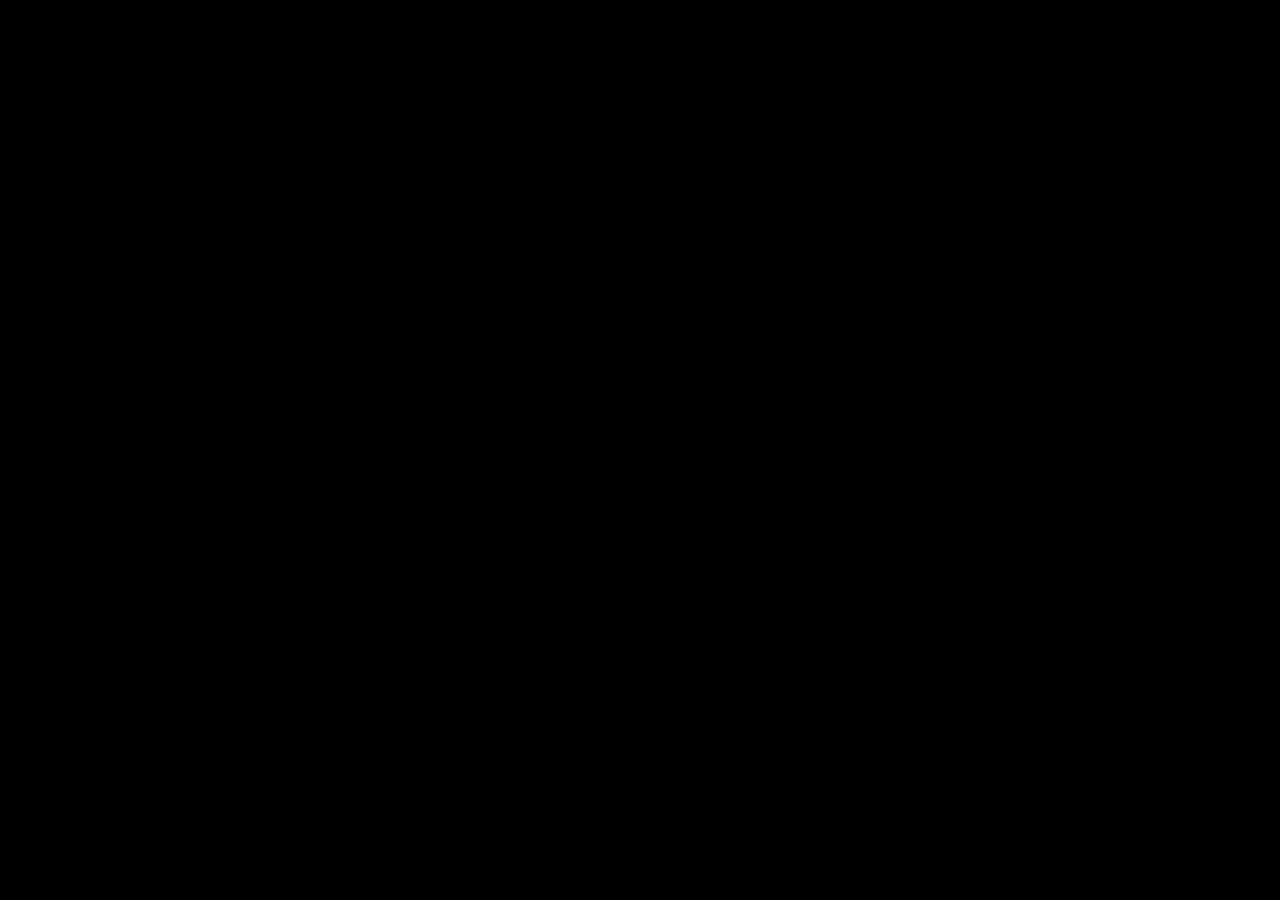
==== index.html @ ce614ec7 "Update index.html" ====
<!DOCTYPE html>
<head>
<link rel="stylesheet" type="text/css" href="css/stylesheet.css">
<link rel="stylesheet" href="http://libs.cartocdn.com/cartodb.js/v3/3.11/themes/css/cartodb.css" />
<link rel="stylesheet" href="css/l.geosearch.mod.css" />

</head>

<body>

<!--create map div and basemap toggle overlay-->
<div id="map"></div>

<!--edit, remove, or add basemap selector in list-->
    <div id="layer_selector" class="cartodb-infobox">
      <ul>
          
        <li id="streets" class="streets">Streets</li>
        <li id="sat" class="sat">Satellite</li>
      </ul>

    </div>
<!--run dependencies in this order. cartodb (includes leaflet) and leaflet geosearch plugin by Smeijer-->
<!--https://github.com/smeijer/L.GeoSearch-->
    <script src="http://libs.cartocdn.com/cartodb.js/v3/3.11/cartodb.js"></script>
          <script src="js/l.control.geosearch.mod.js">  </script>
      <script src="js/l.geosearch.provider.google.js">  </script>
      <script src="http://netdna.bootstrapcdn.com/twitter-bootstrap/2.3.1/js/bootstrap.min.js"></script>

<script>

// run this packaged function upon loading window with iframe
window.onload = function initialize() {

//define a "reference layer" with only road and building laybels to lay on top of our map
//created using Mapbox Studio for Mac. Radical map styling application for often necessary fixes when mapping this much data with cartodb (in this example, street labels in the cartodb editor basemap were often hidden behind our data at various zoom levels. Fixing this with a labels layer also allowed greater control of filtering said labels. The basemap used in the cartodb editor only has bodies of land and water styled. 
    
//in later edits, the reference layer came to include low-opacity road geometries. This was done mainly because of all major roads being tucked under our data (e.g the zoning data for EWR hid the New Jersey Turnpike)
var reference = L.tileLayer('http://a.tiles.mapbox.com/v3/nzlur.33ed1f4a/{z}/{x}/{y}.png', {zIndex: 150});

//define a function to trigger cartodb infowindow with geosearch results
//this function requires the latlng coordinates of our geosearch results and the cartodb_id of the cartodb data to pop up
function openInfowindow(layer, latlng, cartodb_id) {
        layer.trigger('featureClick', null, latlng, null, { cartodb_id: cartodb_id }, 0);
      };
 

// get the viz.json url from the CartoDB Editor
       
//createVis or createLayer
//createVis was favored for this project to allow fuller control of the data in the editor and to avoid hardcoding added functionalities and overlays (e.g. the layer selector can be added, removed, or edited directly by the //client in the editor, avoiding the need for getSublayer() and the risks associated with layer re-ordering
cartodb.createVis('map', 'http://nzlur.cartodb.com/api/v2/viz/00f582aa-824c-11e4-886f-0e018d66dc29/viz.json', {
    
//set options for visualization
    scrollwheel: false,
    tiles_loader: true,
    cartodb_logo: false,
    zoom: 13
  })

  .done(function (vis, layers, layer) {
    

//get native leaflet map to add overlays and layers (createVis does not return a leaflet object)
var map = vis.getNativeMap();
    
//this is the basemap added in the cartodb editor. By defining it here we can later change the url (and thus the basemap) in the toggle button
var basemap = layers[0];
//console.log(basemap);

//for development purposes the cartodb data was logged to test on-the-fly styling 4 sublayers in layers[1]
var zoningmap = layers[1];
//example of how to define a sublayer for further use (careful to monitor or not to change the order of layers in the editor)
var redev = layers[1].getSubLayer(2);
console.log(redev);

//finally, we add the reference layer
//the zIndex, or position of the layer, is set to 150 in our earlier code. This layer will remain on top unless that position is changed in the source code.
map.addLayer(reference);

//opening cartodb infowindows
    
//when the map is on, we are listening for the geosearch_showlocation event triggered by the geosearch (in other words, when the geosearch returns a new location, we want to know what the coordinates of that location are)
map.on("geosearch_showlocation", function(data) {
    
//console.log(data.Location.Y, data.Location.X);
               var lat = (data.Location.Y);
                var lng = (data.Location.X);

//now that the location is known, we need the cartodb_id for our infowindow popup function to work
function getCartdb_id(latlng) {
//when the geosearch pans the map to the new location, we query our cartodb zoning table for the cartodb_id of the data at that location (in other words, when the marker falls we would like to know what polygon geometry it falls on, or intersects with
//this requires postgis, which we we can use in our url sql query and which would look like this otherwise
//                      
//                  SELECT cartodb_id FROM zoning 
//                  where ST_intersects(the_geom, cdb_latlng(lat,lng))

//documentation for ST_Intersects: http://postgis.net/docs/ST_Intersects.html

//improve statement to find NEAREST data to lat + lng, this is to avoid  popups not opening when marker falls on street

         $.getJSON("http://nzlur.cartodb.com/api/v2/sql?q=SELECT%20cartodb_id%20FROM%20zoning%20where%20ST_intersects(the_geom,%20cdb_latlng("+lat+","+lng+"))", function(data) {

//the results of our query should return a single-row json, test with url query or in cartodb editor
             
// we assign a variable to all items in that row (columns in cartodb editor)
 var items = data.rows[0];
               
// get that cartodb_id, man!
var cartodb_id = items.cartodb_id;

//pan the map to the coordinates of our geosearch result and zoom in to point
map.setView([lat, lng], 17, false);

//open the infowindow for the data found at that location, what up 920 broad street
openInfowindow(zoningmap, [lat, lng], cartodb_id);
  });
        };
               getCartdb_id();
          });
    
//OVERLAYS
    
//add leaflet geosearch plugin here
//documentation: 
    
//SMEIJER PLUGIN GIThttps://github.com/smeijer/L.GeoSearch
//GOOGLE GEOCODING API https://developers.google.com/maps/documentation/geocoding/
      new L.Control.GeoSearch({
           provider: new L.GeoSearch.Provider.Google({
               
               //...The types[] array in the result indicates the address type. Examples of address types include a street address, a country, or a political entity. There is also a types[] array in the address_components[], indicating the type of each part of the address. Examples include street number or country. (Below is a full list of types.) Addresses may have multiple types. The types may be considered 'tags'. For example, many cities are tagged with the political and the locality type.//

//we can thus restrict the geosearch to location results in the locality that is Newark (note: this could be trickier with a more commmon place name)

//               componentRestrictions: {"administrativeArea":"NJ", "locality":"Newark"}
               componentRestrictions: {"locality":"Newark"}

           }),
           position: 'topcenter'
       }).addTo(map);
    
//define behaviour for basemap selector
//"selected style of basemap is chosen according to the id of the list items, namely satellite and streets"
selectedStyle = $('li.selected').attr('id');

//create and overlay the selector
//hover styles and background images in css/stylesheet.css
createSelector(map);


    
      function createSelector(layers) {
        var $options = $('#layer_selector li');
        $options.click(function(e) {
// get the area of the selected layer
          var $li = $(e.target);
          var id = $li.attr('id');
          if(id == 'sat' ){
// change the basemap url in the layer[0] to toggle to sat img
            // MUST APPLY SELECTED STYLE TO "SATTELITE BUTTON", push style in click event?
console.log("satellite layer selected");
var changetoSat = basemap.setUrl('http://server.arcgisonline.com/ArcGIS/rest/services/World_Imagery/MapServer/tile/{z}/{y}/{x}')
selectedStyle = id;
          };         
            if(id == 'streets' ){
//change the basemap url in the layer[0] to toggle back to the basemap from cartodb editor
console.log("streets layer selected");
var changetoStreets = basemap.setUrl("http://a.tiles.mapbox.com/v4/nzlur.kgh9n3dp/{z}/{x}/{y}.png?access_token=pk.eyJ1IjoibnpsdXIiLCJhIjoiUFh0MzlIWSJ9.1mVHwMcRhliArgC-uE9S1w");
selectedStyle = id;
          }
            
        });
      }
    
});
}
</script>
    </body>
---- css/stylesheet.css ----
html, body {width:100%; height:100%; padding: 0; margin: 0;}
      #map {width: 100%; /*height:100%;*/ position: absolute; top: 0px; bottom: 0px; background: black; z-index:99;}
       .leaflet-top .leaflet-control {
margin-top: 14px;
/*margin-left: 400px;*/
              margin-left: auto;
    margin-right: auto;
    width: 100%;
}
           #layer_selector {
        position: absolute;
        bottom: 30px;
        left: 20px;
        padding: 0;
      }
 
      #layer_selector ul {
        padding: 0; margin: 0;
        list-style-type: none;
          text-align: center;
      }
 
      #layer_selector li {
    border: 2px solid #999;
          padding: 10px 20px;
          font-family: "Helvetica", Arial;
        font-size: 18px;
          font-weight: bold;
        color: #444;
        cursor: auto;
                 text-shadow: 2px 2px 30px #fff;

      }
         #layer_selector li.sat {
/*        padding: 15px 30px;*/

        cursor: auto;
        background-image: url("http://jossphilippe.webfactional.com/NPO_map/images/satellite.png");
      }
              #layer_selector li.streets {
/*        padding: 15px 30px;*/

        cursor: auto;
        background-image: url("http://jossphilippe.webfactional.com/NPO_map/images/streets.png");
      }
 
 
      #layer_selector li:hover {
    border: 2px solid #444;
          cursor: pointer;
      }
 
      #layer_selector li.selected {
        background-color: #EEE;
      }
      div.cartodb-popup div.cartodb-popup-content 
      {max-height:none | inherit}
---- css/l.geosearch.mod.css ----
/*modified for positioning within a geoportal*/

.leaflet-center {
/*
    width: 200px;
    
*/
	width: 30%;
	margin-left: 35%;
	margin-right: 35%;
	position: absolute;
}
.leaflet-control-geosearch, .leaflet-control-geosearch ul {
	top:5px;
	border-radius: 7px;
	background: none repeat scroll 0 0 rgba(0, 0, 0, 0.25);
	margin: 0 0 0 0;
	padding: 5px;
	width: 100%;
	height: auto;
}
.leaflet-control-geosearch-msg ul {
	list-style: none;
	display: none;
	height: auto;
	background: none;
	padding: 0;
}
.leaflet-control-geosearch ul li {
	background: none repeat scroll 0 0 rgba(255, 255, 255, 0.9);
    border-radius: 4px;
    margin: 2px 0;
    padding: 4px;
    font: 12px;
    text-indent: 4px;
}
.leaflet-container .leaflet-control-geosearch input {
	width: 100%;
	height: 32px;
	padding: 0;
	text-indent: 8px;
	background: rgba(255, 255, 255, 0.9);			
	border-radius: 4px;
	border: none;
}
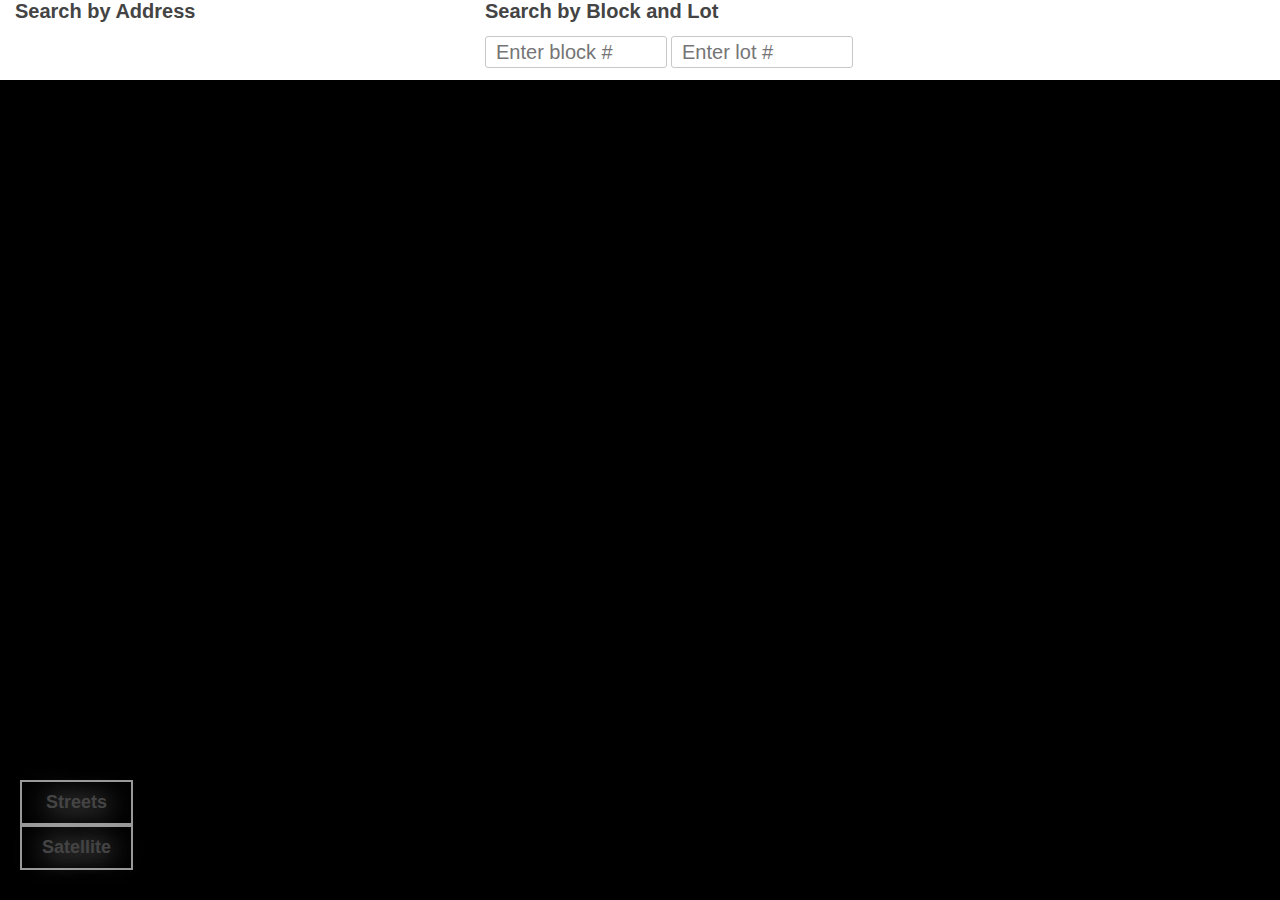
==== commit 858b9005: "Update index.html" ====
--- a/index.html
+++ b/index.html
@@ -1,179 +1,318 @@
-<!DOCTYPE html>
+<!doctype html>
+<html lang="en-US">
 <head>
-<link rel="stylesheet" type="text/css" href="css/stylesheet.css">
+<meta http-equiv="Content-Type" content="text/html;charset=utf-8">
+<title>Input Autocomplete Suggestions Demo</title>
+
+<link rel="stylesheet" href="css/jquery-ui.css"></link>
+
 <link rel="stylesheet" href="http://libs.cartocdn.com/cartodb.js/v3/3.11/themes/css/cartodb.css" />
-<link rel="stylesheet" href="css/l.geosearch.mod.css" />
+
+<!--<link rel="stylesheet" type="text/css" media="all" href="css/stylesheet_test.css">-->
+
+<script src="http://libs.cartocdn.com/cartodb.js/v3/3.11/cartodb.js"></script>  
+<script src="js/l.control.geosearch.mod.js">  </script>
+<script src="js/l.geosearch.provider.google.js">  </script>
+
+<script type="text/javascript" src="src/jquery-ui.js"></script>
+<script type="text/javascript" src="js/autocomplete_rebuild.js"></script>
+
+<style type='text/css'>
+    
+ html, body {width:100%; height:100%; padding: 0; margin: 0;}
+    
+    
+    #wrapper{
+        width:100%;
+        height: 100%;
+        position: absolute;
+/*border:1px solid #ccc;*/
+    }
+      #map {width: 100%; height:100%; position: inherit; top: 0px; bottom: 0px; background: black;}
+
+
+#top-nav{
+background:#fff;
+position: absolute;
+height: 80px;
+width: 100%;
+overflow: hidden;
+}
+
+ul.searchbars {
+list-style:none;
+padding-left: 0px;
+
+padding:10;
+height:100%;
+/*      max-width: 765px;  for  below IE7 use `width: 660px;` */
+    margin: 0 auto;
+    background-color: #fff;
+}
+li.searchbar-items {
+width: 440px;
+padding: 0px 15px;
+float:left;
+height:100%;
+/*border-right:1px solid #ccc;*/
+/*    border-right:1px solid #ccc;*/
+
+}
+/*
+li + li {
+
+}
+*/
+
+h1 {
+margin-top:0px;
+font-family: 'Helvetica Neue', Helvetica, Arial, sans-serif;
+font-size: 20px;
+/*line-height: 1.5em;*/
+/*letter-spacing: -0.05em;*/
+/*margin-bottom: 15px;*/
+/*padding: .1em 0;*/
+color: #444;
+position: relative;
+overflow: hidden;
+white-space: nowrap;
+text-align: left;
+}
+
+h1 > span {
+display: inline-block;
+vertical-align: middle;
+white-space: normal;
+}
+
+div.cartodb-zoom{
+margin-top: 100px;
+}
+div.cartodb-layer-selector-box{
+margin-top: 100px;
+}
+
+div.left{
+float: left;
+}
+#geosearch-wrapper{
+height: 40px;
+margin-bottom: 15px;
+}
+
+
+
+.table {
+/*display: table;    Allow the centering to work */
+margin: 0 auto;
+}
+
+
+
+ul#blocks-lots {
+min-width: 100%;
+list-style: none;
+padding-left: 0px;
+}
+
+ul#blocks-lots li {
+display: inline;
+}
+input.biginput { 
+width:160px;
+height: 30px;
+  padding: 0 10px 0 10px;
+background-color: #fff;
+border: 1px solid #c8c8c8;
+border-radius: 3px;
+color: #aeaeae;
+font-weight:normal;
+font-size: 20px;
+-webkit-transition: all 0.2s linear;
+-moz-transition: all 0.2s linear;
+transition: all 0.2s linear;
+}
+input.biginput:focus {
+color: #858585;
+}
+
+           #layer_selector {
+        position: absolute;
+        bottom: 30px;
+        left: 20px;
+        padding: 0;
+               z-index: 500;
+      }
+ 
+      #layer_selector ul {
+        padding: 0; margin: 0;
+        list-style-type: none;
+          text-align: center;
+      }
+ 
+      #layer_selector li {
+    border: 2px solid #999;
+          padding: 10px 20px;
+          font-family: "Helvetica", Arial;
+        font-size: 18px;
+          font-weight: bold;
+        color: #444;
+        cursor: auto;
+                 text-shadow: 2px 2px 30px #fff;
+
+      }
+         #layer_selector li.sat {
+/*        padding: 15px 30px;*/
+
+        cursor: auto;
+        background-image: url("http://jossphilippe.webfactional.com/NPO_map/images/satellite.png");
+      }
+              #layer_selector li.streets {
+/*        padding: 15px 30px;*/
+
+        cursor: auto;
+        background-image: url("http://jossphilippe.webfactional.com/NPO_map/images/streets.png");
+      }
+ 
+ 
+      #layer_selector li:hover {
+    border: 2px solid #444;
+          cursor: pointer;
+      }
+ 
+      #layer_selector li.selected {
+        background-color: #EEE;
+      }
+      div.cartodb-popup div.cartodb-popup-content 
+      {max-height:none | inherit;}
+
+div.cartodb-infowindow{
+z-index: 1000;}
+    
+    
+span.button-text{
+padding: 4px; display:inline-block; vertical-align:middle;
+}
+    
+    .leaflet-left .leaflet-control {
+   margin-left: 0px; 
+}
+.leaflet-top .leaflet-control {
+   margin-top: 0px; 
+}
+div.leaflet-control-geosearch {
+  width: 436px;
+  left: 16px;
+  top: 38px;
+}
+
+
+#leaflet-control-geosearch-qry{
+width:244px;
+height: 30px;
+padding: 0 10px 0 10px;
+background-color: #fff;
+border: 1px solid #c8c8c8;
+border-radius: 3px;
+color: #aeaeae;
+font-weight:normal;
+font-size: 20px;
+-webkit-transition: all 0.2s linear;
+-moz-transition: all 0.2s linear;
+transition: all 0.2s linear;
+    margin-right:5px;
+}
+
+    button.btn{
+        height: 30px;
+padding: 0 10px 0 10px;
+background-color: #fff;
+border: 1px solid #c8c8c8;
+border-radius: 3px;
+color: #aeaeae;
+font-weight:normal;
+font-size: 20px;
+-webkit-transition: all 0.2s linear;
+-moz-transition: all 0.2s linear;
+transition: all 0.2s linear;
+margin-left: 10px;
+    }
+
+</style>
 
 </head>
 
 <body>
-
-<!--create map div and basemap toggle overlay-->
-<div id="map"></div>
-
-<!--edit, remove, or add basemap selector in list-->
-    <div id="layer_selector" class="cartodb-infobox">
-      <ul>
-          
-        <li id="streets" class="streets">Streets</li>
-        <li id="sat" class="sat">Satellite</li>
-      </ul>
-
-    </div>
-<!--run dependencies in this order. cartodb (includes leaflet) and leaflet geosearch plugin by Smeijer-->
-<!--https://github.com/smeijer/L.GeoSearch-->
-    <script src="http://libs.cartocdn.com/cartodb.js/v3/3.11/cartodb.js"></script>
-          <script src="js/l.control.geosearch.mod.js">  </script>
-      <script src="js/l.geosearch.provider.google.js">  </script>
-      <script src="http://netdna.bootstrapcdn.com/twitter-bootstrap/2.3.1/js/bootstrap.min.js"></script>
-
-<script>
-
-// run this packaged function upon loading window with iframe
-window.onload = function initialize() {
-
-//define a "reference layer" with only road and building laybels to lay on top of our map
-//created using Mapbox Studio for Mac. Radical map styling application for often necessary fixes when mapping this much data with cartodb (in this example, street labels in the cartodb editor basemap were often hidden behind our data at various zoom levels. Fixing this with a labels layer also allowed greater control of filtering said labels. The basemap used in the cartodb editor only has bodies of land and water styled. 
-    
-//in later edits, the reference layer came to include low-opacity road geometries. This was done mainly because of all major roads being tucked under our data (e.g the zoning data for EWR hid the New Jersey Turnpike)
-var reference = L.tileLayer('http://a.tiles.mapbox.com/v3/nzlur.33ed1f4a/{z}/{x}/{y}.png', {zIndex: 150});
-
-//define a function to trigger cartodb infowindow with geosearch results
-//this function requires the latlng coordinates of our geosearch results and the cartodb_id of the cartodb data to pop up
-function openInfowindow(layer, latlng, cartodb_id) {
-        layer.trigger('featureClick', null, latlng, null, { cartodb_id: cartodb_id }, 0);
-      };
- 
-
-// get the viz.json url from the CartoDB Editor
-       
-//createVis or createLayer
-//createVis was favored for this project to allow fuller control of the data in the editor and to avoid hardcoding added functionalities and overlays (e.g. the layer selector can be added, removed, or edited directly by the //client in the editor, avoiding the need for getSublayer() and the risks associated with layer re-ordering
-cartodb.createVis('map', 'http://nzlur.cartodb.com/api/v2/viz/00f582aa-824c-11e4-886f-0e018d66dc29/viz.json', {
-    
-//set options for visualization
-    scrollwheel: false,
-    tiles_loader: true,
-    cartodb_logo: false,
-    zoom: 13
-  })
-
-  .done(function (vis, layers, layer) {
-    
-
-//get native leaflet map to add overlays and layers (createVis does not return a leaflet object)
-var map = vis.getNativeMap();
-    
-//this is the basemap added in the cartodb editor. By defining it here we can later change the url (and thus the basemap) in the toggle button
-var basemap = layers[0];
-//console.log(basemap);
-
-//for development purposes the cartodb data was logged to test on-the-fly styling 4 sublayers in layers[1]
-var zoningmap = layers[1];
-//example of how to define a sublayer for further use (careful to monitor or not to change the order of layers in the editor)
-var redev = layers[1].getSubLayer(2);
-console.log(redev);
-
-//finally, we add the reference layer
-//the zIndex, or position of the layer, is set to 150 in our earlier code. This layer will remain on top unless that position is changed in the source code.
-map.addLayer(reference);
-
-//opening cartodb infowindows
-    
-//when the map is on, we are listening for the geosearch_showlocation event triggered by the geosearch (in other words, when the geosearch returns a new location, we want to know what the coordinates of that location are)
-map.on("geosearch_showlocation", function(data) {
-    
-//console.log(data.Location.Y, data.Location.X);
-               var lat = (data.Location.Y);
-                var lng = (data.Location.X);
-
-//now that the location is known, we need the cartodb_id for our infowindow popup function to work
-function getCartdb_id(latlng) {
-//when the geosearch pans the map to the new location, we query our cartodb zoning table for the cartodb_id of the data at that location (in other words, when the marker falls we would like to know what polygon geometry it falls on, or intersects with
-//this requires postgis, which we we can use in our url sql query and which would look like this otherwise
-//                      
-//                  SELECT cartodb_id FROM zoning 
-//                  where ST_intersects(the_geom, cdb_latlng(lat,lng))
-
-//documentation for ST_Intersects: http://postgis.net/docs/ST_Intersects.html
-
-//improve statement to find NEAREST data to lat + lng, this is to avoid  popups not opening when marker falls on street
-
-         $.getJSON("http://nzlur.cartodb.com/api/v2/sql?q=SELECT%20cartodb_id%20FROM%20zoning%20where%20ST_intersects(the_geom,%20cdb_latlng("+lat+","+lng+"))", function(data) {
-
-//the results of our query should return a single-row json, test with url query or in cartodb editor
-             
-// we assign a variable to all items in that row (columns in cartodb editor)
- var items = data.rows[0];
-               
-// get that cartodb_id, man!
-var cartodb_id = items.cartodb_id;
-
-//pan the map to the coordinates of our geosearch result and zoom in to point
-map.setView([lat, lng], 17, false);
-
-//open the infowindow for the data found at that location, what up 920 broad street
-openInfowindow(zoningmap, [lat, lng], cartodb_id);
-  });
-        };
-               getCartdb_id();
-          });
-    
-//OVERLAYS
-    
-//add leaflet geosearch plugin here
-//documentation: 
-    
-//SMEIJER PLUGIN GIThttps://github.com/smeijer/L.GeoSearch
-//GOOGLE GEOCODING API https://developers.google.com/maps/documentation/geocoding/
-      new L.Control.GeoSearch({
-           provider: new L.GeoSearch.Provider.Google({
-               
-               //...The types[] array in the result indicates the address type. Examples of address types include a street address, a country, or a political entity. There is also a types[] array in the address_components[], indicating the type of each part of the address. Examples include street number or country. (Below is a full list of types.) Addresses may have multiple types. The types may be considered 'tags'. For example, many cities are tagged with the political and the locality type.//
-
-//we can thus restrict the geosearch to location results in the locality that is Newark (note: this could be trickier with a more commmon place name)
-
-//               componentRestrictions: {"administrativeArea":"NJ", "locality":"Newark"}
-               componentRestrictions: {"locality":"Newark"}
-
-           }),
-           position: 'topcenter'
-       }).addTo(map);
-    
-//define behaviour for basemap selector
-//"selected style of basemap is chosen according to the id of the list items, namely satellite and streets"
-selectedStyle = $('li.selected').attr('id');
-
-//create and overlay the selector
-//hover styles and background images in css/stylesheet.css
-createSelector(map);
-
-
-    
-      function createSelector(layers) {
-        var $options = $('#layer_selector li');
-        $options.click(function(e) {
-// get the area of the selected layer
-          var $li = $(e.target);
-          var id = $li.attr('id');
-          if(id == 'sat' ){
-// change the basemap url in the layer[0] to toggle to sat img
-            // MUST APPLY SELECTED STYLE TO "SATTELITE BUTTON", push style in click event?
-console.log("satellite layer selected");
-var changetoSat = basemap.setUrl('http://server.arcgisonline.com/ArcGIS/rest/services/World_Imagery/MapServer/tile/{z}/{y}/{x}')
-selectedStyle = id;
-          };         
-            if(id == 'streets' ){
-//change the basemap url in the layer[0] to toggle back to the basemap from cartodb editor
-console.log("streets layer selected");
-var changetoStreets = basemap.setUrl("http://a.tiles.mapbox.com/v4/nzlur.kgh9n3dp/{z}/{x}/{y}.png?access_token=pk.eyJ1IjoibnpsdXIiLCJhIjoiUFh0MzlIWSJ9.1mVHwMcRhliArgC-uE9S1w");
-selectedStyle = id;
-          }
-            
-        });
-      }
-    
-});
-}
-</script>
-    </body>
+<div id="wrapper">
+<div id="map">
+
+<div id="layer_selector">
+<ul>
+
+<li id="streets" class="streets">Streets</li>
+<li id="sat" class="sat">Satellite</li>
+</ul>
+
+</div>
+</div>
+
+<div id="top-nav">
+
+<ul class="searchbars">
+<!--
+<li class="searchbar-items" style="width:230px;" >
+<img src="images/NPO_logo.jpg" width="720"></img>
+</li>
+
+-->
+<li class="searchbar-items">
+<h1>Search by Address</h1>
+<div id="geosearch-wrapper"></div>
+</li>
+
+<li class="searchbar-items">
+
+<h1>Search by Block and Lot</h1>
+<div class="table">
+<ul id="blocks-lots">
+<li>
+<input type="text" class="biginput" id="blocks-autocomplete" placeholder="Enter block #">
+</li>
+<li>
+<input type="text" class="biginput" id="lots-autocomplete" placeholder="Enter lot #">
+<!--    <button class='btn'>Go!</button>-->
+</li>
+</ul>
+    
+</div>
+
+
+<!--
+<div id="blocks-searchfield" class="left">
+<form><input type="text" class="biginput" id="blocks-autocomplete" placeholder="Enter block #"></form>
+</div>
+<div id="lots-searchfield">
+<form><input type="text" class="biginput" id="lots-autocomplete" placeholder="Enter lot #"></form>
+</div>
+-->
+</li>
+
+
+<!--
+<li class="searchbar-items">
+
+<h1>Change Map Style</h1>
+<div class="table">
+<ul id="layer-selector">
+<li> <div id="streets" class="streets"><span class="button-text">Streets</span></li>
+<li> <div id="sat" class="sat"><span class="button-text">Satellite</spa></div></li>
+-->
+</ul>
+</li>
+
+</ul>
+</div>
+</div>
+</div>
+</body>
+</html>
